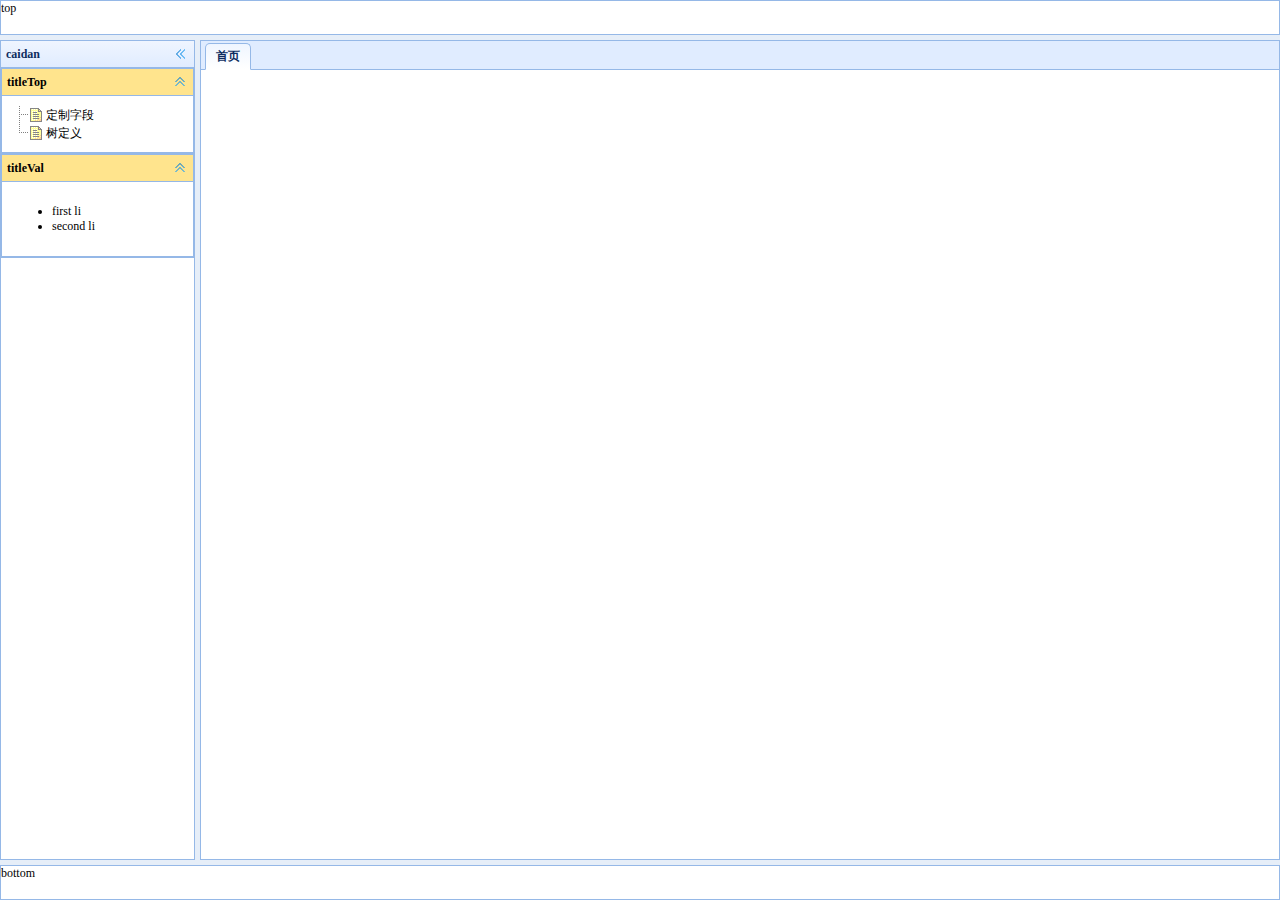
==== simple-parent/simple/target/simple-0.0.1-SNAPSHOT/static/theHtml/myIndex.html @ 53f5c728 "recreate progect" ====
<html>
<head>
	<meta charset="UTF-8">
	<link rel="stylesheet" type="text/css" href="../css/easyui.css">
	<link rel="stylesheet" type="text/css" href="../css/icon.css">
	<link rel="stylesheet" type="text/css" href="../css/seeds.css">
	<script type="text/javascript" src="../js/jquery.min.js"></script>
	<script type="text/javascript" src="../js/jquery.easyui.min.js"></script>
</head>
<script type="text/javascript">
	$(function(){
		initTree();
	})
	function initTree(){
		$("#treeId").tree({
			//url:'tree_data.json',
			lines:true,
			animate:true,
			dnd:true,
			//checkbox:true,
			onClick:function(node){
				addTabs(node);
			},
			data:[{
				"id": 1,
				"text": "定制字段",
				"url":"cusField.html"
				},{
				"id": 2,
				"text": "树定义",
				"url":"tree.html"
				}]
		});
	};
	
	function addTabs(node){
		if($("#tabs").tabs("exists",node.text)){
			$('#tabs').tabs('select', node.text);
		}else{
			$("#tabs").tabs("add",{
				title:node.text,
				closable:true,
				content:function(){
					return "<iframe scrolling='auto' frameborder=0 src="+node.url+" style='width:100%;height:100%'></iframe>";
				},
				width:$("#mainPanel").width()-10,
				heigt:$("#mainPanel").height()-10,
				tools:[{
						//iconCls:'icon-remove',
						handler:function(){
							alert('refresh');
						}
				}]
			});
		}
	}
</script>
<body class="easyui-layout">
	<div region="north" border="true" split="true" style="overflow:hidden;height:40px">
		<div class="top-bg">top</div>
	</div>
	<div region="south" border="true" split="true" style="overflow:hidden;height:40px">
		<div>bottom</div>
	</div>
	<div region="west" split="true" title="caidan" style="width:200px">
		<div id="westId" class="easyui-accordion"  >
			<div title="titleTop" style="overflow:auto;padding:10px">
				<ul id="treeId"></ul>
			</div>
		</div>
		<div   class="easyui-accordion" >
			<div title="titleVal" style="overflow:auto;padding:10px">
				<ul>
					<li>first li</li>
					<li>second li</li>
				</ul>
			</div>
		</div>
	</div>
	<div region="center" id="mainPanel">
		 <div class="easyui-tabs" fit="true" border="false" id="tabs">
		  <div title="首页"></div>
		</div>
	</div>
</body>
</html>
---- simple-parent/simple/target/simple-0.0.1-SNAPSHOT/static/css/easyui.css ----
.panel {
  overflow: hidden;
  text-align: left;
  margin: 0;
  border: 0;
  -moz-border-radius: 0 0 0 0;
  -webkit-border-radius: 0 0 0 0;
  border-radius: 0 0 0 0;
}
.panel-header,
.panel-body {
  border-width: 1px;
  border-style: solid;
}
.panel-header {
  padding: 5px;
  position: relative;
}
.panel-title {
  background: url('images/blank.gif') no-repeat;
}
.panel-header-noborder {
  border-width: 0 0 1px 0;
}
.panel-body {
  overflow: auto;
  border-top-width: 0;
  padding: 0;
}
.panel-body-noheader {
  border-top-width: 1px;
}
.panel-body-noborder {
  border-width: 0px;
}
.panel-body-nobottom {
  border-bottom-width: 0;
}
.panel-with-icon {
  padding-left: 18px;
}
.panel-icon,
.panel-tool {
  position: absolute;
  top: 50%;
  margin-top: -8px;
  height: 16px;
  overflow: hidden;
}
.panel-icon {
  left: 5px;
  width: 16px;
}
.panel-tool {
  right: 5px;
  width: auto;
}
.panel-tool a {
  display: inline-block;
  width: 16px;
  height: 16px;
  opacity: 0.6;
  filter: alpha(opacity=60);
  margin: 0 0 0 2px;
  vertical-align: top;
}
.panel-tool a:hover {
  opacity: 1;
  filter: alpha(opacity=100);
  background-color: #eaf2ff;
  -moz-border-radius: 3px 3px 3px 3px;
  -webkit-border-radius: 3px 3px 3px 3px;
  border-radius: 3px 3px 3px 3px;
}
.panel-loading {
  padding: 11px 0px 10px 30px;
}
.panel-noscroll {
  overflow: hidden;
}
.panel-fit,
.panel-fit body {
  height: 100%;
  margin: 0;
  padding: 0;
  border: 0;
  overflow: hidden;
}
.panel-loading {
  background: url('images/loading.gif') no-repeat 10px 10px;
}
.panel-tool-close {
  background: url('images/panel_tools.png') no-repeat -16px 0px;
}
.panel-tool-min {
  background: url('images/panel_tools.png') no-repeat 0px 0px;
}
.panel-tool-max {
  background: url('images/panel_tools.png') no-repeat 0px -16px;
}
.panel-tool-restore {
  background: url('images/panel_tools.png') no-repeat -16px -16px;
}
.panel-tool-collapse {
  background: url('images/panel_tools.png') no-repeat -32px 0;
}
.panel-tool-expand {
  background: url('images/panel_tools.png') no-repeat -32px -16px;
}
.panel-header,
.panel-body {
  border-color: #95B8E7;
}
.panel-header {
  background-color: #E0ECFF;
  background: -webkit-linear-gradient(top,#EFF5FF 0,#E0ECFF 100%);
  background: -moz-linear-gradient(top,#EFF5FF 0,#E0ECFF 100%);
  background: -o-linear-gradient(top,#EFF5FF 0,#E0ECFF 100%);
  background: linear-gradient(to bottom,#EFF5FF 0,#E0ECFF 100%);
  background-repeat: repeat-x;
  filter: progid:DXImageTransform.Microsoft.gradient(startColorstr=#EFF5FF,endColorstr=#E0ECFF,GradientType=0);
}
.panel-body {
  background-color: #ffffff;
  color: #000000;
  font-size: 12px;
}
.panel-title {
  font-size: 12px;
  font-weight: bold;
  color: #0E2D5F;
  height: 16px;
  line-height: 16px;
}
.panel-footer {
  border: 1px solid #95B8E7;
  overflow: hidden;
  background: #F4F4F4;
}
.panel-footer-noborder {
  border-width: 1px 0 0 0;
}
.accordion {
  overflow: hidden;
  border-width: 1px;
  border-style: solid;
}
.accordion .accordion-header {
  border-width: 0 0 1px;
  cursor: pointer;
}
.accordion .accordion-body {
  border-width: 0 0 1px;
}
.accordion-noborder {
  border-width: 0;
}
.accordion-noborder .accordion-header {
  border-width: 0 0 1px;
}
.accordion-noborder .accordion-body {
  border-width: 0 0 1px;
}
.accordion-collapse {
  background: url('images/accordion_arrows.png') no-repeat 0 0;
}
.accordion-expand {
  background: url('images/accordion_arrows.png') no-repeat -16px 0;
}
.accordion {
  background: #ffffff;
  border-color: #95B8E7;
}
.accordion .accordion-header {
  background: #E0ECFF;
  filter: none;
}
.accordion .accordion-header-selected {
  background: #ffe48d;
}
.accordion .accordion-header-selected .panel-title {
  color: #000000;
}
.window {
  overflow: hidden;
  padding: 5px;
  border-width: 1px;
  border-style: solid;
}
.window .window-header {
  background: transparent;
  padding: 0px 0px 6px 0px;
}
.window .window-body {
  border-width: 1px;
  border-style: solid;
  border-top-width: 0px;
}
.window .window-body-noheader {
  border-top-width: 1px;
}
.window .panel-body-nobottom {
  border-bottom-width: 0;
}
.window .window-header .panel-icon,
.window .window-header .panel-tool {
  top: 50%;
  margin-top: -11px;
}
.window .window-header .panel-icon {
  left: 1px;
}
.window .window-header .panel-tool {
  right: 1px;
}
.window .window-header .panel-with-icon {
  padding-left: 18px;
}
.window-proxy {
  position: absolute;
  overflow: hidden;
}
.window-proxy-mask {
  position: absolute;
  filter: alpha(opacity=5);
  opacity: 0.05;
}
.window-mask {
  position: absolute;
  left: 0;
  top: 0;
  width: 100%;
  height: 100%;
  filter: alpha(opacity=40);
  opacity: 0.40;
  font-size: 1px;
  overflow: hidden;
}
.window,
.window-shadow {
  position: absolute;
  -moz-border-radius: 5px 5px 5px 5px;
  -webkit-border-radius: 5px 5px 5px 5px;
  border-radius: 5px 5px 5px 5px;
}
.window-shadow {
  background: #ccc;
  -moz-box-shadow: 2px 2px 3px #cccccc;
  -webkit-box-shadow: 2px 2px 3px #cccccc;
  box-shadow: 2px 2px 3px #cccccc;
  filter: progid:DXImageTransform.Microsoft.Blur(pixelRadius=2,MakeShadow=false,ShadowOpacity=0.2);
}
.window,
.window .window-body {
  border-color: #95B8E7;
}
.window {
  background-color: #E0ECFF;
  background: -webkit-linear-gradient(top,#EFF5FF 0,#E0ECFF 20%);
  background: -moz-linear-gradient(top,#EFF5FF 0,#E0ECFF 20%);
  background: -o-linear-gradient(top,#EFF5FF 0,#E0ECFF 20%);
  background: linear-gradient(to bottom,#EFF5FF 0,#E0ECFF 20%);
  background-repeat: repeat-x;
  filter: progid:DXImageTransform.Microsoft.gradient(startColorstr=#EFF5FF,endColorstr=#E0ECFF,GradientType=0);
}
.window-proxy {
  border: 1px dashed #95B8E7;
}
.window-proxy-mask,
.window-mask {
  background: #ccc;
}
.window .panel-footer {
  border: 1px solid #95B8E7;
  position: relative;
  top: -1px;
}
.dialog-content {
  overflow: auto;
}
.dialog-toolbar {
  padding: 2px 5px;
}
.dialog-tool-separator {
  float: left;
  height: 24px;
  border-left: 1px solid #ccc;
  border-right: 1px solid #fff;
  margin: 2px 1px;
}
.dialog-button {
  padding: 5px;
  text-align: right;
}
.dialog-button .l-btn {
  margin-left: 5px;
}
.dialog-toolbar,
.dialog-button {
  background: #F4F4F4;
  border-width: 1px;
  border-style: solid;
}
.dialog-toolbar {
  border-color: #95B8E7 #95B8E7 #dddddd #95B8E7;
}
.dialog-button {
  border-color: #dddddd #95B8E7 #95B8E7 #95B8E7;
}
.l-btn {
  text-decoration: none;
  display: inline-block;
  overflow: hidden;
  margin: 0;
  padding: 0;
  cursor: pointer;
  outline: none;
  text-align: center;
  vertical-align: middle;
  line-height: normal;
}
.l-btn-plain {
  border-width: 0;
  padding: 1px;
}
.l-btn-left {
  display: inline-block;
  position: relative;
  overflow: hidden;
  margin: 0;
  padding: 0;
  vertical-align: top;
}
.l-btn-text {
  display: inline-block;
  vertical-align: top;
  width: auto;
  line-height: 24px;
  font-size: 12px;
  padding: 0;
  margin: 0 4px;
}
.l-btn-icon {
  display: inline-block;
  width: 16px;
  height: 16px;
  line-height: 16px;
  position: absolute;
  top: 50%;
  margin-top: -8px;
  font-size: 1px;
}
.l-btn span span .l-btn-empty {
  display: inline-block;
  margin: 0;
  width: 16px;
  height: 24px;
  font-size: 1px;
  vertical-align: top;
}
.l-btn span .l-btn-icon-left {
  padding: 0 0 0 20px;
  background-position: left center;
}
.l-btn span .l-btn-icon-right {
  padding: 0 20px 0 0;
  background-position: right center;
}
.l-btn-icon-left .l-btn-text {
  margin: 0 4px 0 24px;
}
.l-btn-icon-left .l-btn-icon {
  left: 4px;
}
.l-btn-icon-right .l-btn-text {
  margin: 0 24px 0 4px;
}
.l-btn-icon-right .l-btn-icon {
  right: 4px;
}
.l-btn-icon-top .l-btn-text {
  margin: 20px 4px 0 4px;
}
.l-btn-icon-top .l-btn-icon {
  top: 4px;
  left: 50%;
  margin: 0 0 0 -8px;
}
.l-btn-icon-bottom .l-btn-text {
  margin: 0 4px 20px 4px;
}
.l-btn-icon-bottom .l-btn-icon {
  top: auto;
  bottom: 4px;
  left: 50%;
  margin: 0 0 0 -8px;
}
.l-btn-left .l-btn-empty {
  margin: 0 4px;
  width: 16px;
}
.l-btn-plain:hover {
  padding: 0;
}
.l-btn-focus {
  outline: #0000FF dotted thin;
}
.l-btn-large .l-btn-text {
  line-height: 40px;
}
.l-btn-large .l-btn-icon {
  width: 32px;
  height: 32px;
  line-height: 32px;
  margin-top: -16px;
}
.l-btn-large .l-btn-icon-left .l-btn-text {
  margin-left: 40px;
}
.l-btn-large .l-btn-icon-right .l-btn-text {
  margin-right: 40px;
}
.l-btn-large .l-btn-icon-top .l-btn-text {
  margin-top: 36px;
  line-height: 24px;
  min-width: 32px;
}
.l-btn-large .l-btn-icon-top .l-btn-icon {
  margin: 0 0 0 -16px;
}
.l-btn-large .l-btn-icon-bottom .l-btn-text {
  margin-bottom: 36px;
  line-height: 24px;
  min-width: 32px;
}
.l-btn-large .l-btn-icon-bottom .l-btn-icon {
  margin: 0 0 0 -16px;
}
.l-btn-large .l-btn-left .l-btn-empty {
  margin: 0 4px;
  width: 32px;
}
.l-btn {
  color: #444;
  background: #fafafa;
  background-repeat: repeat-x;
  border: 1px solid #bbb;
  background: -webkit-linear-gradient(top,#ffffff 0,#eeeeee 100%);
  background: -moz-linear-gradient(top,#ffffff 0,#eeeeee 100%);
  background: -o-linear-gradient(top,#ffffff 0,#eeeeee 100%);
  background: linear-gradient(to bottom,#ffffff 0,#eeeeee 100%);
  background-repeat: repeat-x;
  filter: progid:DXImageTransform.Microsoft.gradient(startColorstr=#ffffff,endColorstr=#eeeeee,GradientType=0);
  -moz-border-radius: 5px 5px 5px 5px;
  -webkit-border-radius: 5px 5px 5px 5px;
  border-radius: 5px 5px 5px 5px;
}
.l-btn:hover {
  background: #eaf2ff;
  color: #000000;
  border: 1px solid #b7d2ff;
  filter: none;
}
.l-btn-plain {
  background: transparent;
  border-width: 0;
  filter: none;
}
.l-btn-outline {
  border-width: 1px;
  border-color: #b7d2ff;
  padding: 0;
}
.l-btn-plain:hover {
  background: #eaf2ff;
  color: #000000;
  border: 1px solid #b7d2ff;
  -moz-border-radius: 5px 5px 5px 5px;
  -webkit-border-radius: 5px 5px 5px 5px;
  border-radius: 5px 5px 5px 5px;
}
.l-btn-disabled,
.l-btn-disabled:hover {
  opacity: 0.5;
  cursor: default;
  background: #fafafa;
  color: #444;
  background: -webkit-linear-gradient(top,#ffffff 0,#eeeeee 100%);
  background: -moz-linear-gradient(top,#ffffff 0,#eeeeee 100%);
  background: -o-linear-gradient(top,#ffffff 0,#eeeeee 100%);
  background: linear-gradient(to bottom,#ffffff 0,#eeeeee 100%);
  background-repeat: repeat-x;
  filter: progid:DXImageTransform.Microsoft.gradient(startColorstr=#ffffff,endColorstr=#eeeeee,GradientType=0);
}
.l-btn-disabled .l-btn-text,
.l-btn-disabled .l-btn-icon {
  filter: alpha(opacity=50);
}
.l-btn-plain-disabled,
.l-btn-plain-disabled:hover {
  background: transparent;
  filter: alpha(opacity=50);
}
.l-btn-selected,
.l-btn-selected:hover {
  background: #ddd;
  filter: none;
}
.l-btn-plain-selected,
.l-btn-plain-selected:hover {
  background: #ddd;
}
.textbox {
  position: relative;
  border: 1px solid #95B8E7;
  background-color: #fff;
  vertical-align: middle;
  display: inline-block;
  overflow: hidden;
  white-space: nowrap;
  margin: 0;
  padding: 0;
  -moz-border-radius: 5px 5px 5px 5px;
  -webkit-border-radius: 5px 5px 5px 5px;
  border-radius: 5px 5px 5px 5px;
}
.textbox .textbox-text {
  font-size: 12px;
  border: 0;
  margin: 0;
  padding: 4px;
  white-space: normal;
  vertical-align: top;
  outline-style: none;
  resize: none;
  -moz-border-radius: 5px 5px 5px 5px;
  -webkit-border-radius: 5px 5px 5px 5px;
  border-radius: 5px 5px 5px 5px;
}
.textbox .textbox-prompt {
  font-size: 12px;
  color: #aaa;
}
.textbox .textbox-button,
.textbox .textbox-button:hover {
  position: absolute;
  top: 0;
  padding: 0;
  vertical-align: top;
  -moz-border-radius: 0 0 0 0;
  -webkit-border-radius: 0 0 0 0;
  border-radius: 0 0 0 0;
}
.textbox-button-right,
.textbox-button-right:hover {
  border-width: 0 0 0 1px;
}
.textbox-button-left,
.textbox-button-left:hover {
  border-width: 0 1px 0 0;
}
.textbox-addon {
  position: absolute;
  top: 0;
}
.textbox-icon {
  display: inline-block;
  width: 18px;
  height: 20px;
  overflow: hidden;
  vertical-align: top;
  background-position: center center;
  cursor: pointer;
  opacity: 0.6;
  filter: alpha(opacity=60);
  text-decoration: none;
  outline-style: none;
}
.textbox-icon-disabled,
.textbox-icon-readonly {
  cursor: default;
}
.textbox-icon:hover {
  opacity: 1.0;
  filter: alpha(opacity=100);
}
.textbox-icon-disabled:hover {
  opacity: 0.6;
  filter: alpha(opacity=60);
}
.textbox-focused {
  -moz-box-shadow: 0 0 3px 0 #95B8E7;
  -webkit-box-shadow: 0 0 3px 0 #95B8E7;
  box-shadow: 0 0 3px 0 #95B8E7;
}
.textbox-invalid {
  border-color: #ffa8a8;
  background-color: #fff3f3;
}
.filebox .textbox-value {
  vertical-align: top;
  position: absolute;
  top: 0;
  left: -5000px;
}
.filebox-label {
  display: inline-block;
  position: absolute;
  width: 100%;
  height: 100%;
  cursor: pointer;
  left: 0;
  top: 0;
  z-index: 10;
}
.l-btn-disabled .filebox-label {
  cursor: default;
}
.combo {
  display: inline-block;
  white-space: nowrap;
  margin: 0;
  padding: 0;
  border-width: 1px;
  border-style: solid;
  overflow: hidden;
  vertical-align: middle;
}
.combo .combo-text {
  font-size: 12px;
  border: 0px;
  margin: 0;
  padding: 0px 2px;
  vertical-align: baseline;
}
.combo-arrow {
  width: 18px;
  height: 20px;
  overflow: hidden;
  display: inline-block;
  vertical-align: top;
  cursor: pointer;
  opacity: 0.6;
  filter: alpha(opacity=60);
}
.combo-arrow-hover {
  opacity: 1.0;
  filter: alpha(opacity=100);
}
.combo-panel {
  overflow: auto;
}
.combo-arrow {
  background: url('images/combo_arrow.png') no-repeat center center;
}
.combo-panel {
  background-color: #ffffff;
}
.combo {
  border-color: #95B8E7;
  background-color: #fff;
}
.combo-arrow {
  background-color: #E0ECFF;
}
.combo-arrow-hover {
  background-color: #eaf2ff;
}
.combo-arrow:hover {
  background-color: #eaf2ff;
}
.combo .textbox-icon-disabled:hover {
  cursor: default;
}
.textbox-invalid {
  border-color: #ffa8a8;
  background-color: #fff3f3;
}
.combobox-item,
.combobox-group {
  font-size: 12px;
  padding: 3px;
  padding-right: 0px;
}
.combobox-item-disabled {
  opacity: 0.5;
  filter: alpha(opacity=50);
}
.combobox-gitem {
  padding-left: 10px;
}
.combobox-group {
  font-weight: bold;
}
.combobox-item-hover {
  background-color: #eaf2ff;
  color: #000000;
}
.combobox-item-selected {
  background-color: #ffe48d;
  color: #000000;
}
.layout {
  position: relative;
  overflow: hidden;
  margin: 0;
  padding: 0;
  z-index: 0;
}
.layout-panel {
  position: absolute;
  overflow: hidden;
}
.layout-panel-east,
.layout-panel-west {
  z-index: 2;
}
.layout-panel-north,
.layout-panel-south {
  z-index: 3;
}
.layout-expand {
  position: absolute;
  padding: 0px;
  font-size: 1px;
  cursor: pointer;
  z-index: 1;
}
.layout-expand .panel-header,
.layout-expand .panel-body {
  background: transparent;
  filter: none;
  overflow: hidden;
}
.layout-expand .panel-header {
  border-bottom-width: 0px;
}
.layout-split-proxy-h,
.layout-split-proxy-v {
  position: absolute;
  font-size: 1px;
  display: none;
  z-index: 5;
}
.layout-split-proxy-h {
  width: 5px;
  cursor: e-resize;
}
.layout-split-proxy-v {
  height: 5px;
  cursor: n-resize;
}
.layout-mask {
  position: absolute;
  background: #fafafa;
  filter: alpha(opacity=10);
  opacity: 0.10;
  z-index: 4;
}
.layout-button-up {
  background: url('images/layout_arrows.png') no-repeat -16px -16px;
}
.layout-button-down {
  background: url('images/layout_arrows.png') no-repeat -16px 0;
}
.layout-button-left {
  background: url('images/layout_arrows.png') no-repeat 0 0;
}
.layout-button-right {
  background: url('images/layout_arrows.png') no-repeat 0 -16px;
}
.layout-split-proxy-h,
.layout-split-proxy-v {
  background-color: #aac5e7;
}
.layout-split-north {
  border-bottom: 5px solid #E6EEF8;
}
.layout-split-south {
  border-top: 5px solid #E6EEF8;
}
.layout-split-east {
  border-left: 5px solid #E6EEF8;
}
.layout-split-west {
  border-right: 5px solid #E6EEF8;
}
.layout-expand {
  background-color: #E0ECFF;
}
.layout-expand-over {
  background-color: #E0ECFF;
}
.tabs-container {
  overflow: hidden;
}
.tabs-header {
  border-width: 1px;
  border-style: solid;
  border-bottom-width: 0;
  position: relative;
  padding: 0;
  padding-top: 2px;
  overflow: hidden;
}
.tabs-scroller-left,
.tabs-scroller-right {
  position: absolute;
  top: auto;
  bottom: 0;
  width: 18px;
  font-size: 1px;
  display: none;
  cursor: pointer;
  border-width: 1px;
  border-style: solid;
}
.tabs-scroller-left {
  left: 0;
}
.tabs-scroller-right {
  right: 0;
}
.tabs-tool {
  position: absolute;
  bottom: 0;
  padding: 1px;
  overflow: hidden;
  border-width: 1px;
  border-style: solid;
}
.tabs-header-plain .tabs-tool {
  padding: 0 1px;
}
.tabs-wrap {
  position: relative;
  left: 0;
  overflow: hidden;
  width: 100%;
  margin: 0;
  padding: 0;
}
.tabs-scrolling {
  margin-left: 18px;
  margin-right: 18px;
}
.tabs-disabled {
  opacity: 0.3;
  filter: alpha(opacity=30);
}
.tabs {
  list-style-type: none;
  height: 26px;
  margin: 0px;
  padding: 0px;
  padding-left: 4px;
  width: 50000px;
  border-style: solid;
  border-width: 0 0 1px 0;
}
.tabs li {
  float: left;
  display: inline-block;
  margin: 0 4px -1px 0;
  padding: 0;
  position: relative;
  border: 0;
}
.tabs li a.tabs-inner {
  display: inline-block;
  text-decoration: none;
  margin: 0;
  padding: 0 10px;
  height: 25px;
  line-height: 25px;
  text-align: center;
  white-space: nowrap;
  border-width: 1px;
  border-style: solid;
  -moz-border-radius: 5px 5px 0 0;
  -webkit-border-radius: 5px 5px 0 0;
  border-radius: 5px 5px 0 0;
}
.tabs li.tabs-selected a.tabs-inner {
  font-weight: bold;
  outline: none;
}
.tabs li.tabs-selected a:hover.tabs-inner {
  cursor: default;
  pointer: default;
}
.tabs li a.tabs-close,
.tabs-p-tool {
  position: absolute;
  font-size: 1px;
  display: block;
  height: 12px;
  padding: 0;
  top: 50%;
  margin-top: -6px;
  overflow: hidden;
}
.tabs li a.tabs-close {
  width: 12px;
  right: 5px;
  opacity: 0.6;
  filter: alpha(opacity=60);
}
.tabs-p-tool {
  right: 16px;
}
.tabs-p-tool a {
  display: inline-block;
  font-size: 1px;
  width: 12px;
  height: 12px;
  margin: 0;
  opacity: 0.6;
  filter: alpha(opacity=60);
}
.tabs li a:hover.tabs-close,
.tabs-p-tool a:hover {
  opacity: 1;
  filter: alpha(opacity=100);
  cursor: hand;
  cursor: pointer;
}
.tabs-with-icon {
  padding-left: 18px;
}
.tabs-icon {
  position: absolute;
  width: 16px;
  height: 16px;
  left: 10px;
  top: 50%;
  margin-top: -8px;
}
.tabs-title {
  font-size: 12px;
}
.tabs-closable {
  padding-right: 8px;
}
.tabs-panels {
  margin: 0px;
  padding: 0px;
  border-width: 1px;
  border-style: solid;
  border-top-width: 0;
  overflow: hidden;
}
.tabs-header-bottom {
  border-width: 0 1px 1px 1px;
  padding: 0 0 2px 0;
}
.tabs-header-bottom .tabs {
  border-width: 1px 0 0 0;
}
.tabs-header-bottom .tabs li {
  margin: -1px 4px 0 0;
}
.tabs-header-bottom .tabs li a.tabs-inner {
  -moz-border-radius: 0 0 5px 5px;
  -webkit-border-radius: 0 0 5px 5px;
  border-radius: 0 0 5px 5px;
}
.tabs-header-bottom .tabs-tool {
  top: 0;
}
.tabs-header-bottom .tabs-scroller-left,
.tabs-header-bottom .tabs-scroller-right {
  top: 0;
  bottom: auto;
}
.tabs-panels-top {
  border-width: 1px 1px 0 1px;
}
.tabs-header-left {
  float: left;
  border-width: 1px 0 1px 1px;
  padding: 0;
}
.tabs-header-right {
  float: right;
  border-width: 1px 1px 1px 0;
  padding: 0;
}
.tabs-header-left .tabs-wrap,
.tabs-header-right .tabs-wrap {
  height: 100%;
}
.tabs-header-left .tabs {
  height: 100%;
  padding: 4px 0 0 2px;
  border-width: 0 1px 0 0;
}
.tabs-header-right .tabs {
  height: 100%;
  padding: 4px 2px 0 0;
  border-width: 0 0 0 1px;
}
.tabs-header-left .tabs li,
.tabs-header-right .tabs li {
  display: block;
  width: 100%;
  position: relative;
}
.tabs-header-left .tabs li {
  left: auto;
  right: 0;
  margin: 0 -1px 4px 0;
  float: right;
}
.tabs-header-right .tabs li {
  left: 0;
  right: auto;
  margin: 0 0 4px -1px;
  float: left;
}
.tabs-justified li a.tabs-inner {
  padding-left: 0;
  padding-right: 0;
}
.tabs-header-left .tabs li a.tabs-inner {
  display: block;
  text-align: left;
  padding-left: 10px;
  padding-right: 10px;
  -moz-border-radius: 5px 0 0 5px;
  -webkit-border-radius: 5px 0 0 5px;
  border-radius: 5px 0 0 5px;
}
.tabs-header-right .tabs li a.tabs-inner {
  display: block;
  text-align: left;
  padding-left: 10px;
  padding-right: 10px;
  -moz-border-radius: 0 5px 5px 0;
  -webkit-border-radius: 0 5px 5px 0;
  border-radius: 0 5px 5px 0;
}
.tabs-panels-right {
  float: right;
  border-width: 1px 1px 1px 0;
}
.tabs-panels-left {
  float: left;
  border-width: 1px 0 1px 1px;
}
.tabs-header-noborder,
.tabs-panels-noborder {
  border: 0px;
}
.tabs-header-plain {
  border: 0px;
  background: transparent;
}
.tabs-pill {
  padding-bottom: 3px;
}
.tabs-header-bottom .tabs-pill {
  padding-top: 3px;
  padding-bottom: 0;
}
.tabs-header-left .tabs-pill {
  padding-right: 3px;
}
.tabs-header-right .tabs-pill {
  padding-left: 3px;
}
.tabs-header .tabs-pill li a.tabs-inner {
  -moz-border-radius: 5px 5px 5px 5px;
  -webkit-border-radius: 5px 5px 5px 5px;
  border-radius: 5px 5px 5px 5px;
}
.tabs-header-narrow,
.tabs-header-narrow .tabs-narrow {
  padding: 0;
}
.tabs-narrow li,
.tabs-header-bottom .tabs-narrow li {
  margin-left: 0;
  margin-right: -1px;
}
.tabs-narrow li.tabs-last,
.tabs-header-bottom .tabs-narrow li.tabs-last {
  margin-right: 0;
}
.tabs-header-left .tabs-narrow,
.tabs-header-right .tabs-narrow {
  padding-top: 0;
}
.tabs-header-left .tabs-narrow li {
  margin-bottom: -1px;
  margin-right: -1px;
}
.tabs-header-left .tabs-narrow li.tabs-last,
.tabs-header-right .tabs-narrow li.tabs-last {
  margin-bottom: 0;
}
.tabs-header-right .tabs-narrow li {
  margin-bottom: -1px;
  margin-left: -1px;
}
.tabs-scroller-left {
  background: #E0ECFF url('images/tabs_icons.png') no-repeat 1px center;
}
.tabs-scroller-right {
  background: #E0ECFF url('images/tabs_icons.png') no-repeat -15px center;
}
.tabs li a.tabs-close {
  background: url('images/tabs_icons.png') no-repeat -34px center;
}
.tabs li a.tabs-inner:hover {
  background: #eaf2ff;
  color: #000000;
  filter: none;
}
.tabs li.tabs-selected a.tabs-inner {
  background-color: #ffffff;
  color: #0E2D5F;
  background: -webkit-linear-gradient(top,#EFF5FF 0,#ffffff 100%);
  background: -moz-linear-gradient(top,#EFF5FF 0,#ffffff 100%);
  background: -o-linear-gradient(top,#EFF5FF 0,#ffffff 100%);
  background: linear-gradient(to bottom,#EFF5FF 0,#ffffff 100%);
  background-repeat: repeat-x;
  filter: progid:DXImageTransform.Microsoft.gradient(startColorstr=#EFF5FF,endColorstr=#ffffff,GradientType=0);
}
.tabs-header-bottom .tabs li.tabs-selected a.tabs-inner {
  background: -webkit-linear-gradient(top,#ffffff 0,#EFF5FF 100%);
  background: -moz-linear-gradient(top,#ffffff 0,#EFF5FF 100%);
  background: -o-linear-gradient(top,#ffffff 0,#EFF5FF 100%);
  background: linear-gradient(to bottom,#ffffff 0,#EFF5FF 100%);
  background-repeat: repeat-x;
  filter: progid:DXImageTransform.Microsoft.gradient(startColorstr=#ffffff,endColorstr=#EFF5FF,GradientType=0);
}
.tabs-header-left .tabs li.tabs-selected a.tabs-inner {
  background: -webkit-linear-gradient(left,#EFF5FF 0,#ffffff 100%);
  background: -moz-linear-gradient(left,#EFF5FF 0,#ffffff 100%);
  background: -o-linear-gradient(left,#EFF5FF 0,#ffffff 100%);
  background: linear-gradient(to right,#EFF5FF 0,#ffffff 100%);
  background-repeat: repeat-y;
  filter: progid:DXImageTransform.Microsoft.gradient(startColorstr=#EFF5FF,endColorstr=#ffffff,GradientType=1);
}
.tabs-header-right .tabs li.tabs-selected a.tabs-inner {
  background: -webkit-linear-gradient(left,#ffffff 0,#EFF5FF 100%);
  background: -moz-linear-gradient(left,#ffffff 0,#EFF5FF 100%);
  background: -o-linear-gradient(left,#ffffff 0,#EFF5FF 100%);
  background: linear-gradient(to right,#ffffff 0,#EFF5FF 100%);
  background-repeat: repeat-y;
  filter: progid:DXImageTransform.Microsoft.gradient(startColorstr=#ffffff,endColorstr=#EFF5FF,GradientType=1);
}
.tabs li a.tabs-inner {
  color: #0E2D5F;
  background-color: #E0ECFF;
  background: -webkit-linear-gradient(top,#EFF5FF 0,#E0ECFF 100%);
  background: -moz-linear-gradient(top,#EFF5FF 0,#E0ECFF 100%);
  background: -o-linear-gradient(top,#EFF5FF 0,#E0ECFF 100%);
  background: linear-gradient(to bottom,#EFF5FF 0,#E0ECFF 100%);
  background-repeat: repeat-x;
  filter: progid:DXImageTransform.Microsoft.gradient(startColorstr=#EFF5FF,endColorstr=#E0ECFF,GradientType=0);
}
.tabs-header,
.tabs-tool {
  background-color: #E0ECFF;
}
.tabs-header-plain {
  background: transparent;
}
.tabs-header,
.tabs-scroller-left,
.tabs-scroller-right,
.tabs-tool,
.tabs,
.tabs-panels,
.tabs li a.tabs-inner,
.tabs li.tabs-selected a.tabs-inner,
.tabs-header-bottom .tabs li.tabs-selected a.tabs-inner,
.tabs-header-left .tabs li.tabs-selected a.tabs-inner,
.tabs-header-right .tabs li.tabs-selected a.tabs-inner {
  border-color: #95B8E7;
}
.tabs-p-tool a:hover,
.tabs li a:hover.tabs-close,
.tabs-scroller-over {
  background-color: #eaf2ff;
}
.tabs li.tabs-selected a.tabs-inner {
  border-bottom: 1px solid #ffffff;
}
.tabs-header-bottom .tabs li.tabs-selected a.tabs-inner {
  border-top: 1px solid #ffffff;
}
.tabs-header-left .tabs li.tabs-selected a.tabs-inner {
  border-right: 1px solid #ffffff;
}
.tabs-header-right .tabs li.tabs-selected a.tabs-inner {
  border-left: 1px solid #ffffff;
}
.tabs-header .tabs-pill li.tabs-selected a.tabs-inner {
  background: #ffe48d;
  color: #000000;
  filter: none;
  border-color: #95B8E7;
}
.datagrid .panel-body {
  overflow: hidden;
  position: relative;
}
.datagrid-view {
  position: relative;
  overflow: hidden;
}
.datagrid-view1,
.datagrid-view2 {
  position: absolute;
  overflow: hidden;
  top: 0;
}
.datagrid-view1 {
  left: 0;
}
.datagrid-view2 {
  right: 0;
}
.datagrid-mask {
  position: absolute;
  left: 0;
  top: 0;
  width: 100%;
  height: 100%;
  opacity: 0.3;
  filter: alpha(opacity=30);
  display: none;
}
.datagrid-mask-msg {
  position: absolute;
  top: 50%;
  margin-top: -20px;
  padding: 10px 5px 10px 30px;
  width: auto;
  height: 16px;
  border-width: 2px;
  border-style: solid;
  display: none;
}
.datagrid-sort-icon {
  padding: 0;
}
.datagrid-toolbar {
  height: auto;
  padding: 1px 2px;
  border-width: 0 0 1px 0;
  border-style: solid;
}
.datagrid-btn-separator {
  float: left;
  height: 24px;
  border-left: 1px solid #ccc;
  border-right: 1px solid #fff;
  margin: 2px 1px;
}
.datagrid .datagrid-pager {
  display: block;
  margin: 0;
  border-width: 1px 0 0 0;
  border-style: solid;
}
.datagrid .datagrid-pager-top {
  border-width: 0 0 1px 0;
}
.datagrid-header {
  overflow: hidden;
  cursor: default;
  border-width: 0 0 1px 0;
  border-style: solid;
}
.datagrid-header-inner {
  float: left;
  width: 10000px;
}
.datagrid-header-row,
.datagrid-row {
  height: 25px;
}
.datagrid-header td,
.datagrid-body td,
.datagrid-footer td {
  border-width: 0 1px 1px 0;
  border-style: dotted;
  margin: 0;
  padding: 0;
}
.datagrid-cell,
.datagrid-cell-group,
.datagrid-header-rownumber,
.datagrid-cell-rownumber {
  margin: 0;
  padding: 0 4px;
  white-space: nowrap;
  word-wrap: normal;
  overflow: hidden;
  height: 18px;
  line-height: 18px;
  font-size: 12px;
}
.datagrid-header .datagrid-cell {
  height: auto;
}
.datagrid-header .datagrid-cell span {
  font-size: 12px;
}
.datagrid-cell-group {
  text-align: center;
}
.datagrid-header-rownumber,
.datagrid-cell-rownumber {
  width: 25px;
  text-align: center;
  margin: 0;
  padding: 0;
}
.datagrid-body {
  margin: 0;
  padding: 0;
  overflow: auto;
  zoom: 1;
}
.datagrid-view1 .datagrid-body-inner {
  padding-bottom: 20px;
}
.datagrid-view1 .datagrid-body {
  overflow: hidden;
}
.datagrid-footer {
  overflow: hidden;
}
.datagrid-footer-inner {
  border-width: 1px 0 0 0;
  border-style: solid;
  width: 10000px;
  float: left;
}
.datagrid-row-editing .datagrid-cell {
  height: auto;
}
.datagrid-header-check,
.datagrid-cell-check {
  padding: 0;
  width: 27px;
  height: 18px;
  font-size: 1px;
  text-align: center;
  overflow: hidden;
}
.datagrid-header-check input,
.datagrid-cell-check input {
  margin: 0;
  padding: 0;
  width: 15px;
  height: 18px;
}
.datagrid-resize-proxy {
  position: absolute;
  width: 1px;
  height: 10000px;
  top: 0;
  cursor: e-resize;
  display: none;
}
.datagrid-body .datagrid-editable {
  margin: 0;
  padding: 0;
}
.datagrid-body .datagrid-editable table {
  width: 100%;
  height: 100%;
}
.datagrid-body .datagrid-editable td {
  border: 0;
  margin: 0;
  padding: 0;
}
.datagrid-view .datagrid-editable-input {
  margin: 0;
  padding: 2px 4px;
  border: 1px solid #95B8E7;
  font-size: 12px;
  outline-style: none;
  -moz-border-radius: 0 0 0 0;
  -webkit-border-radius: 0 0 0 0;
  border-radius: 0 0 0 0;
}
.datagrid-sort-desc .datagrid-sort-icon {
  padding: 0 13px 0 0;
  background: url('images/datagrid_icons.png') no-repeat -16px center;
}
.datagrid-sort-asc .datagrid-sort-icon {
  padding: 0 13px 0 0;
  background: url('images/datagrid_icons.png') no-repeat 0px center;
}
.datagrid-row-collapse {
  background: url('images/datagrid_icons.png') no-repeat -48px center;
}
.datagrid-row-expand {
  background: url('images/datagrid_icons.png') no-repeat -32px center;
}
.datagrid-mask-msg {
  background: #ffffff url('images/loading.gif') no-repeat scroll 5px center;
}
.datagrid-header,
.datagrid-td-rownumber {
  background-color: #efefef;
  background: -webkit-linear-gradient(top,#F9F9F9 0,#efefef 100%);
  background: -moz-linear-gradient(top,#F9F9F9 0,#efefef 100%);
  background: -o-linear-gradient(top,#F9F9F9 0,#efefef 100%);
  background: linear-gradient(to bottom,#F9F9F9 0,#efefef 100%);
  background-repeat: repeat-x;
  filter: progid:DXImageTransform.Microsoft.gradient(startColorstr=#F9F9F9,endColorstr=#efefef,GradientType=0);
}
.datagrid-cell-rownumber {
  color: #000000;
}
.datagrid-resize-proxy {
  background: #aac5e7;
}
.datagrid-mask {
  background: #ccc;
}
.datagrid-mask-msg {
  border-color: #95B8E7;
}
.datagrid-toolbar,
.datagrid-pager {
  background: #F4F4F4;
}
.datagrid-header,
.datagrid-toolbar,
.datagrid-pager,
.datagrid-footer-inner {
  border-color: #dddddd;
}
.datagrid-header td,
.datagrid-body td,
.datagrid-footer td {
  border-color: #ccc;
}
.datagrid-htable,
.datagrid-btable,
.datagrid-ftable {
  color: #000000;
  border-collapse: separate;
}
.datagrid-row-alt {
  background: #fafafa;
}
.datagrid-row-over,
.datagrid-header td.datagrid-header-over {
  background: #eaf2ff;
  color: #000000;
  cursor: default;
}
.datagrid-row-selected {
  background: #ffe48d;
  color: #000000;
}
.datagrid-row-editing .textbox,
.datagrid-row-editing .textbox-text {
  -moz-border-radius: 0 0 0 0;
  -webkit-border-radius: 0 0 0 0;
  border-radius: 0 0 0 0;
}
.propertygrid .datagrid-view1 .datagrid-body td {
  padding-bottom: 1px;
  border-width: 0 1px 0 0;
}
.propertygrid .datagrid-group {
  height: 21px;
  overflow: hidden;
  border-width: 0 0 1px 0;
  border-style: solid;
}
.propertygrid .datagrid-group span {
  font-weight: bold;
}
.propertygrid .datagrid-view1 .datagrid-body td {
  border-color: #dddddd;
}
.propertygrid .datagrid-view1 .datagrid-group {
  border-color: #E0ECFF;
}
.propertygrid .datagrid-view2 .datagrid-group {
  border-color: #dddddd;
}
.propertygrid .datagrid-group,
.propertygrid .datagrid-view1 .datagrid-body,
.propertygrid .datagrid-view1 .datagrid-row-over,
.propertygrid .datagrid-view1 .datagrid-row-selected {
  background: #E0ECFF;
}
.datalist .datagrid-header {
  border-width: 0;
}
.datalist .datagrid-group,
.m-list .m-list-group {
  height: 25px;
  line-height: 25px;
  font-weight: bold;
  overflow: hidden;
  background-color: #efefef;
  border-style: solid;
  border-width: 0 0 1px 0;
  border-color: #ccc;
}
.datalist .datagrid-group-expander {
  display: none;
}
.datalist .datagrid-group-title {
  padding: 0 4px;
}
.datalist .datagrid-btable {
  width: 100%;
  table-layout: fixed;
}
.datalist .datagrid-row td {
  border-style: solid;
  border-left-color: transparent;
  border-right-color: transparent;
  border-bottom-width: 0;
}
.datalist-lines .datagrid-row td {
  border-bottom-width: 1px;
}
.datalist .datagrid-cell,
.m-list li {
  width: auto;
  height: auto;
  padding: 2px 4px;
  line-height: 18px;
  position: relative;
  white-space: nowrap;
  text-overflow: ellipsis;
  overflow: hidden;
}
.datalist-link,
.m-list li>a {
  display: block;
  position: relative;
  cursor: pointer;
  color: #000000;
  text-decoration: none;
  overflow: hidden;
  margin: -2px -4px;
  padding: 2px 4px;
  padding-right: 16px;
  line-height: 18px;
  white-space: nowrap;
  text-overflow: ellipsis;
  overflow: hidden;
}
.datalist-link::after,
.m-list li>a::after {
  position: absolute;
  display: block;
  width: 8px;
  height: 8px;
  content: '';
  right: 6px;
  top: 50%;
  margin-top: -4px;
  border-style: solid;
  border-width: 1px 1px 0 0;
  -ms-transform: rotate(45deg);
  -moz-transform: rotate(45deg);
  -webkit-transform: rotate(45deg);
  -o-transform: rotate(45deg);
  transform: rotate(45deg);
}
.m-list {
  margin: 0;
  padding: 0;
  list-style: none;
}
.m-list li {
  border-style: solid;
  border-width: 0 0 1px 0;
  border-color: #ccc;
}
.m-list li>a:hover {
  background: #eaf2ff;
  color: #000000;
}
.m-list .m-list-group {
  padding: 0 4px;
}
.pagination {
  zoom: 1;
}
.pagination table {
  float: left;
  height: 30px;
}
.pagination td {
  border: 0;
}
.pagination-btn-separator {
  float: left;
  height: 24px;
  border-left: 1px solid #ccc;
  border-right: 1px solid #fff;
  margin: 3px 1px;
}
.pagination .pagination-num {
  border-width: 1px;
  border-style: solid;
  margin: 0 2px;
  padding: 2px;
  width: 2em;
  height: auto;
}
.pagination-page-list {
  margin: 0px 6px;
  padding: 1px 2px;
  width: auto;
  height: auto;
  border-width: 1px;
  border-style: solid;
}
.pagination-info {
  float: right;
  margin: 0 6px 0 0;
  padding: 0;
  height: 30px;
  line-height: 30px;
  font-size: 12px;
}
.pagination span {
  font-size: 12px;
}
.pagination-link .l-btn-text {
  width: 24px;
  text-align: center;
  margin: 0;
}
.pagination-first {
  background: url('images/pagination_icons.png') no-repeat 0 center;
}
.pagination-prev {
  background: url('images/pagination_icons.png') no-repeat -16px center;
}
.pagination-next {
  background: url('images/pagination_icons.png') no-repeat -32px center;
}
.pagination-last {
  background: url('images/pagination_icons.png') no-repeat -48px center;
}
.pagination-load {
  background: url('images/pagination_icons.png') no-repeat -64px center;
}
.pagination-loading {
  background: url('images/loading.gif') no-repeat center center;
}
.pagination-page-list,
.pagination .pagination-num {
  border-color: #95B8E7;
}
.calendar {
  border-width: 1px;
  border-style: solid;
  padding: 1px;
  overflow: hidden;
}
.calendar table {
  table-layout: fixed;
  border-collapse: separate;
  font-size: 12px;
  width: 100%;
  height: 100%;
}
.calendar table td,
.calendar table th {
  font-size: 12px;
}
.calendar-noborder {
  border: 0;
}
.calendar-header {
  position: relative;
  height: 22px;
}
.calendar-title {
  text-align: center;
  height: 22px;
}
.calendar-title span {
  position: relative;
  display: inline-block;
  top: 2px;
  padding: 0 3px;
  height: 18px;
  line-height: 18px;
  font-size: 12px;
  cursor: pointer;
  -moz-border-radius: 5px 5px 5px 5px;
  -webkit-border-radius: 5px 5px 5px 5px;
  border-radius: 5px 5px 5px 5px;
}
.calendar-prevmonth,
.calendar-nextmonth,
.calendar-prevyear,
.calendar-nextyear {
  position: absolute;
  top: 50%;
  margin-top: -7px;
  width: 14px;
  height: 14px;
  cursor: pointer;
  font-size: 1px;
  -moz-border-radius: 5px 5px 5px 5px;
  -webkit-border-radius: 5px 5px 5px 5px;
  border-radius: 5px 5px 5px 5px;
}
.calendar-prevmonth {
  left: 20px;
  background: url('images/calendar_arrows.png') no-repeat -18px -2px;
}
.calendar-nextmonth {
  right: 20px;
  background: url('images/calendar_arrows.png') no-repeat -34px -2px;
}
.calendar-prevyear {
  left: 3px;
  background: url('images/calendar_arrows.png') no-repeat -1px -2px;
}
.calendar-nextyear {
  right: 3px;
  background: url('images/calendar_arrows.png') no-repeat -49px -2px;
}
.calendar-body {
  position: relative;
}
.calendar-body th,
.calendar-body td {
  text-align: center;
}
.calendar-day {
  border: 0;
  padding: 1px;
  cursor: pointer;
  -moz-border-radius: 5px 5px 5px 5px;
  -webkit-border-radius: 5px 5px 5px 5px;
  border-radius: 5px 5px 5px 5px;
}
.calendar-other-month {
  opacity: 0.3;
  filter: alpha(opacity=30);
}
.calendar-disabled {
  opacity: 0.6;
  filter: alpha(opacity=60);
  cursor: default;
}
.calendar-menu {
  position: absolute;
  top: 0;
  left: 0;
  width: 180px;
  height: 150px;
  padding: 5px;
  font-size: 12px;
  display: none;
  overflow: hidden;
}
.calendar-menu-year-inner {
  text-align: center;
  padding-bottom: 5px;
}
.calendar-menu-year {
  width: 40px;
  text-align: center;
  border-width: 1px;
  border-style: solid;
  margin: 0;
  padding: 2px;
  font-weight: bold;
  font-size: 12px;
}
.calendar-menu-prev,
.calendar-menu-next {
  display: inline-block;
  width: 21px;
  height: 21px;
  vertical-align: top;
  cursor: pointer;
  -moz-border-radius: 5px 5px 5px 5px;
  -webkit-border-radius: 5px 5px 5px 5px;
  border-radius: 5px 5px 5px 5px;
}
.calendar-menu-prev {
  margin-right: 10px;
  background: url('images/calendar_arrows.png') no-repeat 2px 2px;
}
.calendar-menu-next {
  margin-left: 10px;
  background: url('images/calendar_arrows.png') no-repeat -45px 2px;
}
.calendar-menu-month {
  text-align: center;
  cursor: pointer;
  font-weight: bold;
  -moz-border-radius: 5px 5px 5px 5px;
  -webkit-border-radius: 5px 5px 5px 5px;
  border-radius: 5px 5px 5px 5px;
}
.calendar-body th,
.calendar-menu-month {
  color: #4d4d4d;
}
.calendar-day {
  color: #000000;
}
.calendar-sunday {
  color: #CC2222;
}
.calendar-saturday {
  color: #00ee00;
}
.calendar-today {
  color: #0000ff;
}
.calendar-menu-year {
  border-color: #95B8E7;
}
.calendar {
  border-color: #95B8E7;
}
.calendar-header {
  background: #E0ECFF;
}
.calendar-body,
.calendar-menu {
  background: #ffffff;
}
.calendar-body th {
  background: #F4F4F4;
  padding: 2px 0;
}
.calendar-hover,
.calendar-nav-hover,
.calendar-menu-hover {
  background-color: #eaf2ff;
  color: #000000;
}
.calendar-hover {
  border: 1px solid #b7d2ff;
  padding: 0;
}
.calendar-selected {
  background-color: #ffe48d;
  color: #000000;
  border: 1px solid #ffab3f;
  padding: 0;
}
.datebox-calendar-inner {
  height: 180px;
}
.datebox-button {
  height: 18px;
  padding: 2px 5px;
  text-align: center;
}
.datebox-button a {
  font-size: 12px;
  font-weight: bold;
  text-decoration: none;
  opacity: 0.6;
  filter: alpha(opacity=60);
}
.datebox-button a:hover {
  opacity: 1.0;
  filter: alpha(opacity=100);
}
.datebox-current,
.datebox-close {
  float: left;
}
.datebox-close {
  float: right;
}
.datebox .combo-arrow {
  background-image: url('images/datebox_arrow.png');
  background-position: center center;
}
.datebox-button {
  background-color: #F4F4F4;
}
.datebox-button a {
  color: #444;
}
.numberbox {
  border: 1px solid #95B8E7;
  margin: 0;
  padding: 0 2px;
  vertical-align: middle;
}
.textbox {
  padding: 0;
}
.spinner {
  display: inline-block;
  white-space: nowrap;
  margin: 0;
  padding: 0;
  border-width: 1px;
  border-style: solid;
  overflow: hidden;
  vertical-align: middle;
}
.spinner .spinner-text {
  font-size: 12px;
  border: 0px;
  margin: 0;
  padding: 0 2px;
  vertical-align: baseline;
}
.spinner-arrow {
  background-color: #E0ECFF;
  display: inline-block;
  overflow: hidden;
  vertical-align: top;
  margin: 0;
  padding: 0;
  opacity: 1.0;
  filter: alpha(opacity=100);
  width: 18px;
}
.spinner-arrow-up,
.spinner-arrow-down {
  opacity: 0.6;
  filter: alpha(opacity=60);
  display: block;
  font-size: 1px;
  width: 18px;
  height: 10px;
  width: 100%;
  height: 50%;
  color: #444;
  outline-style: none;
}
.spinner-arrow-hover {
  background-color: #eaf2ff;
  opacity: 1.0;
  filter: alpha(opacity=100);
}
.spinner-arrow-up:hover,
.spinner-arrow-down:hover {
  opacity: 1.0;
  filter: alpha(opacity=100);
  background-color: #eaf2ff;
}
.textbox-icon-disabled .spinner-arrow-up:hover,
.textbox-icon-disabled .spinner-arrow-down:hover {
  opacity: 0.6;
  filter: alpha(opacity=60);
  background-color: #E0ECFF;
  cursor: default;
}
.spinner .textbox-icon-disabled {
  opacity: 0.6;
  filter: alpha(opacity=60);
}
.spinner-arrow-up {
  background: url('images/spinner_arrows.png') no-repeat 1px center;
}
.spinner-arrow-down {
  background: url('images/spinner_arrows.png') no-repeat -15px center;
}
.spinner {
  border-color: #95B8E7;
}
.progressbar {
  border-width: 1px;
  border-style: solid;
  -moz-border-radius: 5px 5px 5px 5px;
  -webkit-border-radius: 5px 5px 5px 5px;
  border-radius: 5px 5px 5px 5px;
  overflow: hidden;
  position: relative;
}
.progressbar-text {
  text-align: center;
  position: absolute;
}
.progressbar-value {
  position: relative;
  overflow: hidden;
  width: 0;
  -moz-border-radius: 5px 0 0 5px;
  -webkit-border-radius: 5px 0 0 5px;
  border-radius: 5px 0 0 5px;
}
.progressbar {
  border-color: #95B8E7;
}
.progressbar-text {
  color: #000000;
  font-size: 12px;
}
.progressbar-value .progressbar-text {
  background-color: #ffe48d;
  color: #000000;
}
.searchbox {
  display: inline-block;
  white-space: nowrap;
  margin: 0;
  padding: 0;
  border-width: 1px;
  border-style: solid;
  overflow: hidden;
  vertical-align: middle;
}
.searchbox .searchbox-text {
  font-size: 12px;
  border: 0;
  margin: 0;
  padding: 0 2px;
  vertical-align: top;
}
.searchbox .searchbox-prompt {
  font-size: 12px;
  color: #ccc;
}
.searchbox-button {
  width: 18px;
  height: 20px;
  overflow: hidden;
  display: inline-block;
  vertical-align: top;
  cursor: pointer;
  opacity: 0.6;
  filter: alpha(opacity=60);
}
.searchbox-button-hover {
  opacity: 1.0;
  filter: alpha(opacity=100);
}
.searchbox .l-btn-plain {
  border: 0;
  padding: 0;
  vertical-align: top;
  opacity: 0.6;
  filter: alpha(opacity=60);
  -moz-border-radius: 0 0 0 0;
  -webkit-border-radius: 0 0 0 0;
  border-radius: 0 0 0 0;
}
.searchbox .l-btn-plain:hover {
  border: 0;
  padding: 0;
  opacity: 1.0;
  filter: alpha(opacity=100);
  -moz-border-radius: 0 0 0 0;
  -webkit-border-radius: 0 0 0 0;
  border-radius: 0 0 0 0;
}
.searchbox a.m-btn-plain-active {
  -moz-border-radius: 0 0 0 0;
  -webkit-border-radius: 0 0 0 0;
  border-radius: 0 0 0 0;
}
.searchbox .m-btn-active {
  border-width: 0 1px 0 0;
  -moz-border-radius: 0 0 0 0;
  -webkit-border-radius: 0 0 0 0;
  border-radius: 0 0 0 0;
}
.searchbox .textbox-button-right {
  border-width: 0 0 0 1px;
}
.searchbox .textbox-button-left {
  border-width: 0 1px 0 0;
}
.searchbox-button {
  background: url('images/searchbox_button.png') no-repeat center center;
}
.searchbox {
  border-color: #95B8E7;
  background-color: #fff;
}
.searchbox .l-btn-plain {
  background: #E0ECFF;
}
.searchbox .l-btn-plain-disabled,
.searchbox .l-btn-plain-disabled:hover {
  opacity: 0.5;
  filter: alpha(opacity=50);
}
.textbox-invalid {
  border-color: #ffa8a8;
  background-color: #fff3f3;
}
.slider-disabled {
  opacity: 0.5;
  filter: alpha(opacity=50);
}
.slider-h {
  height: 22px;
}
.slider-v {
  width: 22px;
}
.slider-inner {
  position: relative;
  height: 6px;
  top: 7px;
  border-width: 1px;
  border-style: solid;
  border-radius: 5px;
}
.slider-handle {
  position: absolute;
  display: block;
  outline: none;
  width: 20px;
  height: 20px;
  top: 50%;
  margin-top: -10px;
  margin-left: -10px;
}
.slider-tip {
  position: absolute;
  display: inline-block;
  line-height: 12px;
  font-size: 12px;
  white-space: nowrap;
  top: -22px;
}
.slider-rule {
  position: relative;
  top: 15px;
}
.slider-rule span {
  position: absolute;
  display: inline-block;
  font-size: 0;
  height: 5px;
  border-width: 0 0 0 1px;
  border-style: solid;
}
.slider-rulelabel {
  position: relative;
  top: 20px;
}
.slider-rulelabel span {
  position: absolute;
  display: inline-block;
  font-size: 12px;
}
.slider-v .slider-inner {
  width: 6px;
  left: 7px;
  top: 0;
  float: left;
}
.slider-v .slider-handle {
  left: 50%;
  margin-top: -10px;
}
.slider-v .slider-tip {
  left: -10px;
  margin-top: -6px;
}
.slider-v .slider-rule {
  float: left;
  top: 0;
  left: 16px;
}
.slider-v .slider-rule span {
  width: 5px;
  height: 'auto';
  border-left: 0;
  border-width: 1px 0 0 0;
  border-style: solid;
}
.slider-v .slider-rulelabel {
  float: left;
  top: 0;
  left: 23px;
}
.slider-handle {
  background: url('images/slider_handle.png') no-repeat;
}
.slider-inner {
  border-color: #95B8E7;
  background: #E0ECFF;
}
.slider-rule span {
  border-color: #95B8E7;
}
.slider-rulelabel span {
  color: #000000;
}
.menu {
  position: absolute;
  margin: 0;
  padding: 2px;
  border-width: 1px;
  border-style: solid;
  overflow: hidden;
}
.menu-inline {
  position: relative;
}
.menu-item {
  position: relative;
  margin: 0;
  padding: 0;
  overflow: hidden;
  white-space: nowrap;
  cursor: pointer;
  border-width: 1px;
  border-style: solid;
}
.menu-text {
  height: 20px;
  line-height: 20px;
  float: left;
  padding-left: 28px;
}
.menu-icon {
  position: absolute;
  width: 16px;
  height: 16px;
  left: 2px;
  top: 50%;
  margin-top: -8px;
}
.menu-rightarrow {
  position: absolute;
  width: 16px;
  height: 16px;
  right: 0;
  top: 50%;
  margin-top: -8px;
}
.menu-line {
  position: absolute;
  left: 26px;
  top: 0;
  height: 2000px;
  font-size: 1px;
}
.menu-sep {
  margin: 3px 0px 3px 25px;
  font-size: 1px;
}
.menu-noline .menu-line {
  display: none;
}
.menu-noline .menu-sep {
  margin-left: 0;
  margin-right: 0;
}
.menu-active {
  -moz-border-radius: 5px 5px 5px 5px;
  -webkit-border-radius: 5px 5px 5px 5px;
  border-radius: 5px 5px 5px 5px;
}
.menu-item-disabled {
  opacity: 0.5;
  filter: alpha(opacity=50);
  cursor: default;
}
.menu-text,
.menu-text span {
  font-size: 12px;
}
.menu-shadow {
  position: absolute;
  -moz-border-radius: 5px 5px 5px 5px;
  -webkit-border-radius: 5px 5px 5px 5px;
  border-radius: 5px 5px 5px 5px;
  background: #ccc;
  -moz-box-shadow: 2px 2px 3px #cccccc;
  -webkit-box-shadow: 2px 2px 3px #cccccc;
  box-shadow: 2px 2px 3px #cccccc;
  filter: progid:DXImageTransform.Microsoft.Blur(pixelRadius=2,MakeShadow=false,ShadowOpacity=0.2);
}
.menu-rightarrow {
  background: url('images/menu_arrows.png') no-repeat -32px center;
}
.menu-line {
  border-left: 1px solid #ccc;
  border-right: 1px solid #fff;
}
.menu-sep {
  border-top: 1px solid #ccc;
  border-bottom: 1px solid #fff;
}
.menu {
  background-color: #fafafa;
  border-color: #ddd;
  color: #444;
}
.menu-content {
  background: #ffffff;
}
.menu-item {
  border-color: transparent;
  _border-color: #fafafa;
}
.menu-active {
  border-color: #b7d2ff;
  color: #000000;
  background: #eaf2ff;
}
.menu-active-disabled {
  border-color: transparent;
  background: transparent;
  color: #444;
}
.m-btn-downarrow,
.s-btn-downarrow {
  display: inline-block;
  position: absolute;
  width: 16px;
  height: 16px;
  font-size: 1px;
  right: 0;
  top: 50%;
  margin-top: -8px;
}
.m-btn-active,
.s-btn-active {
  background: #eaf2ff;
  color: #000000;
  border: 1px solid #b7d2ff;
  filter: none;
}
.m-btn-plain-active,
.s-btn-plain-active {
  background: transparent;
  padding: 0;
  border-width: 1px;
  border-style: solid;
  -moz-border-radius: 5px 5px 5px 5px;
  -webkit-border-radius: 5px 5px 5px 5px;
  border-radius: 5px 5px 5px 5px;
}
.m-btn .l-btn-left .l-btn-text {
  margin-right: 20px;
}
.m-btn .l-btn-icon-right .l-btn-text {
  margin-right: 40px;
}
.m-btn .l-btn-icon-right .l-btn-icon {
  right: 20px;
}
.m-btn .l-btn-icon-top .l-btn-text {
  margin-right: 4px;
  margin-bottom: 14px;
}
.m-btn .l-btn-icon-bottom .l-btn-text {
  margin-right: 4px;
  margin-bottom: 34px;
}
.m-btn .l-btn-icon-bottom .l-btn-icon {
  top: auto;
  bottom: 20px;
}
.m-btn .l-btn-icon-top .m-btn-downarrow,
.m-btn .l-btn-icon-bottom .m-btn-downarrow {
  top: auto;
  bottom: 0px;
  left: 50%;
  margin-left: -8px;
}
.m-btn-line {
  display: inline-block;
  position: absolute;
  font-size: 1px;
  display: none;
}
.m-btn .l-btn-left .m-btn-line {
  right: 0;
  width: 16px;
  height: 500px;
  border-style: solid;
  border-color: #aac5e7;
  border-width: 0 0 0 1px;
}
.m-btn .l-btn-icon-top .m-btn-line,
.m-btn .l-btn-icon-bottom .m-btn-line {
  left: 0;
  bottom: 0;
  width: 500px;
  height: 16px;
  border-width: 1px 0 0 0;
}
.m-btn-large .l-btn-icon-right .l-btn-text {
  margin-right: 56px;
}
.m-btn-large .l-btn-icon-bottom .l-btn-text {
  margin-bottom: 50px;
}
.m-btn-downarrow,
.s-btn-downarrow {
  background: url('images/menu_arrows.png') no-repeat 0 center;
}
.m-btn-plain-active,
.s-btn-plain-active {
  border-color: #b7d2ff;
  background-color: #eaf2ff;
  color: #000000;
}
.s-btn:hover .m-btn-line,
.s-btn-active .m-btn-line,
.s-btn-plain-active .m-btn-line {
  display: inline-block;
}
.l-btn:hover .s-btn-downarrow,
.s-btn-active .s-btn-downarrow,
.s-btn-plain-active .s-btn-downarrow {
  border-style: solid;
  border-color: #aac5e7;
  border-width: 0 0 0 1px;
}
.messager-body {
  padding: 10px;
  overflow: hidden;
}
.messager-button {
  text-align: center;
  padding-top: 10px;
}
.messager-button .l-btn {
  width: 70px;
}
.messager-icon {
  float: left;
  width: 32px;
  height: 32px;
  margin: 0 10px 10px 0;
}
.messager-error {
  background: url('images/messager_icons.png') no-repeat scroll -64px 0;
}
.messager-info {
  background: url('images/messager_icons.png') no-repeat scroll 0 0;
}
.messager-question {
  background: url('images/messager_icons.png') no-repeat scroll -32px 0;
}
.messager-warning {
  background: url('images/messager_icons.png') no-repeat scroll -96px 0;
}
.messager-progress {
  padding: 10px;
}
.messager-p-msg {
  margin-bottom: 5px;
}
.messager-body .messager-input {
  width: 100%;
  padding: 1px 0;
  border: 1px solid #95B8E7;
}
.tree {
  margin: 0;
  padding: 0;
  list-style-type: none;
}
.tree li {
  white-space: nowrap;
}
.tree li ul {
  list-style-type: none;
  margin: 0;
  padding: 0;
}
.tree-node {
  height: 18px;
  white-space: nowrap;
  cursor: pointer;
}
.tree-hit {
  cursor: pointer;
}
.tree-expanded,
.tree-collapsed,
.tree-folder,
.tree-file,
.tree-checkbox,
.tree-indent {
  display: inline-block;
  width: 16px;
  height: 18px;
  vertical-align: top;
  overflow: hidden;
}
.tree-expanded {
  background: url('images/tree_icons.png') no-repeat -18px 0px;
}
.tree-expanded-hover {
  background: url('images/tree_icons.png') no-repeat -50px 0px;
}
.tree-collapsed {
  background: url('images/tree_icons.png') no-repeat 0px 0px;
}
.tree-collapsed-hover {
  background: url('images/tree_icons.png') no-repeat -32px 0px;
}
.tree-lines .tree-expanded,
.tree-lines .tree-root-first .tree-expanded {
  background: url('images/tree_icons.png') no-repeat -144px 0;
}
.tree-lines .tree-collapsed,
.tree-lines .tree-root-first .tree-collapsed {
  background: url('images/tree_icons.png') no-repeat -128px 0;
}
.tree-lines .tree-node-last .tree-expanded,
.tree-lines .tree-root-one .tree-expanded {
  background: url('images/tree_icons.png') no-repeat -80px 0;
}
.tree-lines .tree-node-last .tree-collapsed,
.tree-lines .tree-root-one .tree-collapsed {
  background: url('images/tree_icons.png') no-repeat -64px 0;
}
.tree-line {
  background: url('images/tree_icons.png') no-repeat -176px 0;
}
.tree-join {
  background: url('images/tree_icons.png') no-repeat -192px 0;
}
.tree-joinbottom {
  background: url('images/tree_icons.png') no-repeat -160px 0;
}
.tree-folder {
  background: url('images/tree_icons.png') no-repeat -208px 0;
}
.tree-folder-open {
  background: url('images/tree_icons.png') no-repeat -224px 0;
}
.tree-file {
  background: url('images/tree_icons.png') no-repeat -240px 0;
}
.tree-loading {
  background: url('images/loading.gif') no-repeat center center;
}
.tree-checkbox0 {
  background: url('images/tree_icons.png') no-repeat -208px -18px;
}
.tree-checkbox1 {
  background: url('images/tree_icons.png') no-repeat -224px -18px;
}
.tree-checkbox2 {
  background: url('images/tree_icons.png') no-repeat -240px -18px;
}
.tree-title {
  font-size: 12px;
  display: inline-block;
  text-decoration: none;
  vertical-align: top;
  white-space: nowrap;
  padding: 0 2px;
  height: 18px;
  line-height: 18px;
}
.tree-node-proxy {
  font-size: 12px;
  line-height: 20px;
  padding: 0 2px 0 20px;
  border-width: 1px;
  border-style: solid;
  z-index: 9900000;
}
.tree-dnd-icon {
  display: inline-block;
  position: absolute;
  width: 16px;
  height: 18px;
  left: 2px;
  top: 50%;
  margin-top: -9px;
}
.tree-dnd-yes {
  background: url('images/tree_icons.png') no-repeat -256px 0;
}
.tree-dnd-no {
  background: url('images/tree_icons.png') no-repeat -256px -18px;
}
.tree-node-top {
  border-top: 1px dotted red;
}
.tree-node-bottom {
  border-bottom: 1px dotted red;
}
.tree-node-append .tree-title {
  border: 1px dotted red;
}
.tree-editor {
  border: 1px solid #ccc;
  font-size: 12px;
  height: 14px !important;
  height: 18px;
  line-height: 14px;
  padding: 1px 2px;
  width: 80px;
  position: absolute;
  top: 0;
}
.tree-node-proxy {
  background-color: #ffffff;
  color: #000000;
  border-color: #95B8E7;
}
.tree-node-hover {
  background: #eaf2ff;
  color: #000000;
}
.tree-node-selected {
  background: #ffe48d;
  color: #000000;
}
.tree-node-hidden {
  display: none;
}
.validatebox-invalid {
  border-color: #ffa8a8;
  background-color: #fff3f3;
  color: #000;
}
.tooltip {
  position: absolute;
  display: none;
  z-index: 9900000;
  outline: none;
  opacity: 1;
  filter: alpha(opacity=100);
  padding: 5px;
  border-width: 1px;
  border-style: solid;
  border-radius: 5px;
  -moz-border-radius: 5px 5px 5px 5px;
  -webkit-border-radius: 5px 5px 5px 5px;
  border-radius: 5px 5px 5px 5px;
}
.tooltip-content {
  font-size: 12px;
}
.tooltip-arrow-outer,
.tooltip-arrow {
  position: absolute;
  width: 0;
  height: 0;
  line-height: 0;
  font-size: 0;
  border-style: solid;
  border-width: 6px;
  border-color: transparent;
  _border-color: tomato;
  _filter: chroma(color=tomato);
}
.tooltip-right .tooltip-arrow-outer {
  left: 0;
  top: 50%;
  margin: -6px 0 0 -13px;
}
.tooltip-right .tooltip-arrow {
  left: 0;
  top: 50%;
  margin: -6px 0 0 -12px;
}
.tooltip-left .tooltip-arrow-outer {
  right: 0;
  top: 50%;
  margin: -6px -13px 0 0;
}
.tooltip-left .tooltip-arrow {
  right: 0;
  top: 50%;
  margin: -6px -12px 0 0;
}
.tooltip-top .tooltip-arrow-outer {
  bottom: 0;
  left: 50%;
  margin: 0 0 -13px -6px;
}
.tooltip-top .tooltip-arrow {
  bottom: 0;
  left: 50%;
  margin: 0 0 -12px -6px;
}
.tooltip-bottom .tooltip-arrow-outer {
  top: 0;
  left: 50%;
  margin: -13px 0 0 -6px;
}
.tooltip-bottom .tooltip-arrow {
  top: 0;
  left: 50%;
  margin: -12px 0 0 -6px;
}
.tooltip {
  background-color: #ffffff;
  border-color: #95B8E7;
  color: #000000;
}
.tooltip-right .tooltip-arrow-outer {
  border-right-color: #95B8E7;
}
.tooltip-right .tooltip-arrow {
  border-right-color: #ffffff;
}
.tooltip-left .tooltip-arrow-outer {
  border-left-color: #95B8E7;
}
.tooltip-left .tooltip-arrow {
  border-left-color: #ffffff;
}
.tooltip-top .tooltip-arrow-outer {
  border-top-color: #95B8E7;
}
.tooltip-top .tooltip-arrow {
  border-top-color: #ffffff;
}
.tooltip-bottom .tooltip-arrow-outer {
  border-bottom-color: #95B8E7;
}
.tooltip-bottom .tooltip-arrow {
  border-bottom-color: #ffffff;
}
---- simple-parent/simple/target/simple-0.0.1-SNAPSHOT/static/css/icon.css ----
.icon-blank{
	background:url('icons/blank.gif') no-repeat center center;
}
.icon-add{
	background:url('icons/edit_add.png') no-repeat center center;
}
.icon-edit{
	background:url('icons/pencil.png') no-repeat center center;
}
.icon-clear{
	background:url('icons/clear.png') no-repeat center center;
}
.icon-remove{
	background:url('icons/edit_remove.png') no-repeat center center;
}
.icon-save{
	background:url('icons/filesave.png') no-repeat center center;
}
.icon-cut{
	background:url('icons/cut.png') no-repeat center center;
}
.icon-ok{
	background:url('icons/ok.png') no-repeat center center;
}
.icon-no{
	background:url('icons/no.png') no-repeat center center;
}
.icon-cancel{
	background:url('icons/cancel.png') no-repeat center center;
}
.icon-reload{
	background:url('icons/reload.png') no-repeat center center;
}
.icon-search{
	background:url('icons/search.png') no-repeat center center;
}
.icon-print{
	background:url('icons/print.png') no-repeat center center;
}
.icon-help{
	background:url('icons/help.png') no-repeat center center;
}
.icon-undo{
	background:url('icons/undo.png') no-repeat center center;
}
.icon-redo{
	background:url('icons/redo.png') no-repeat center center;
}
.icon-back{
	background:url('icons/back.png') no-repeat center center;
}
.icon-sum{
	background:url('icons/sum.png') no-repeat center center;
}
.icon-tip{
	background:url('icons/tip.png') no-repeat center center;
}
.icon-filter{
	background:url('icons/filter.png') no-repeat center center;
}
.icon-man{
	background:url('icons/man.png') no-repeat center center;
}
.icon-lock{
	background:url('icons/lock.png') no-repeat center center;
}
.icon-more{
	background:url('icons/more.png') no-repeat center center;
}


.icon-mini-add{
	background:url('icons/mini_add.png') no-repeat center center;
}
.icon-mini-edit{
	background:url('icons/mini_edit.png') no-repeat center center;
}
.icon-mini-refresh{
	background:url('icons/mini_refresh.png') no-repeat center center;
}

.icon-large-picture{
	background:url('icons/large_picture.png') no-repeat center center;
}
.icon-large-clipart{
	background:url('icons/large_clipart.png') no-repeat center center;
}
.icon-large-shapes{
	background:url('icons/large_shapes.png') no-repeat center center;
}
.icon-large-smartart{
	background:url('icons/large_smartart.png') no-repeat center center;
}
.icon-large-chart{
	background:url('icons/large_chart.png') no-repeat center center;
}
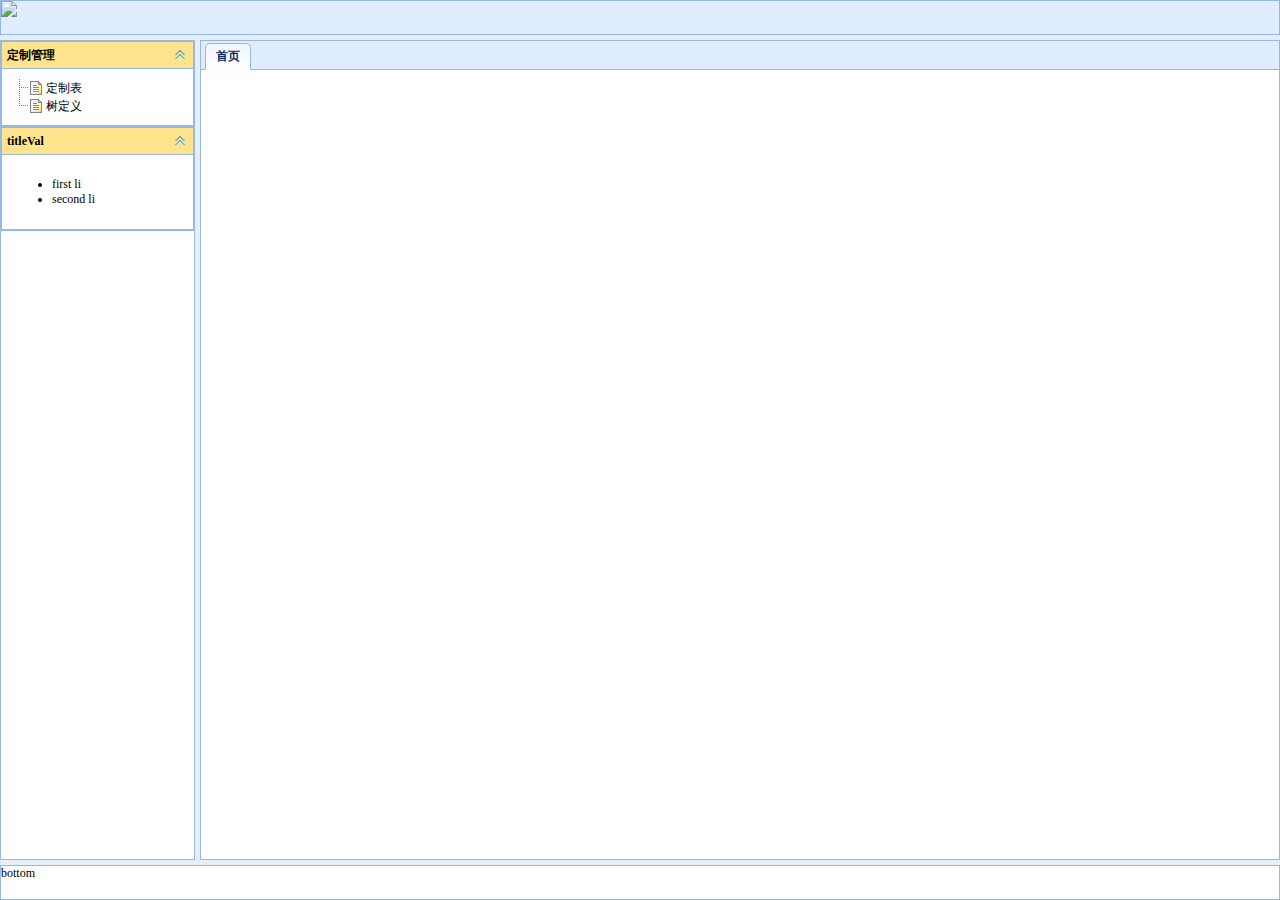
==== commit b4f5a3db: "定义树子节点" ====
--- a/simple-parent/simple/target/simple-0.0.1-SNAPSHOT/static/theHtml/myIndex.html
+++ b/simple-parent/simple/target/simple-0.0.1-SNAPSHOT/static/theHtml/myIndex.html
@@ -23,8 +23,8 @@
 			},
 			data:[{
 				"id": 1,
-				"text": "定制字段",
-				"url":"cusField.html"
+				"text": "定制表",
+				"url":"tables.html"
 				},{
 				"id": 2,
 				"text": "树定义",
@@ -57,14 +57,14 @@
 </script>
 <body class="easyui-layout">
 	<div region="north" border="true" split="true" style="overflow:hidden;height:40px">
-		<div class="top-bg">top</div>
+		<div class="topBackground"><img src="../css/images/top3.png"></imag></div>
 	</div>
 	<div region="south" border="true" split="true" style="overflow:hidden;height:40px">
 		<div>bottom</div>
 	</div>
-	<div region="west" split="true" title="caidan" style="width:200px">
+	<div region="west" split="true" style="width:200px">
 		<div id="westId" class="easyui-accordion"  >
-			<div title="titleTop" style="overflow:auto;padding:10px">
+			<div title="定制管理" style="overflow:auto;padding:10px">
 				<ul id="treeId"></ul>
 			</div>
 		</div>
--- a/simple-parent/simple/target/simple-0.0.1-SNAPSHOT/static/css/seeds.css
+++ b/simple-parent/simple/target/simple-0.0.1-SNAPSHOT/static/css/seeds.css
@@ -0,0 +1,19 @@
+.inputMargin{
+	margin-left:15px;
+	margin-right:15px;
+}
+.searchBox{
+	background:#E0ECFF;
+	border:0px;
+	padding:5px,10px;
+}
+
+.linkButtonBackground{
+	  
+}
+.topBackground{
+  height:40px;
+  background-color: #E0ECFF;
+  background-image:url(./images/top-Background1.png);
+  background-repeat: repeat
+}